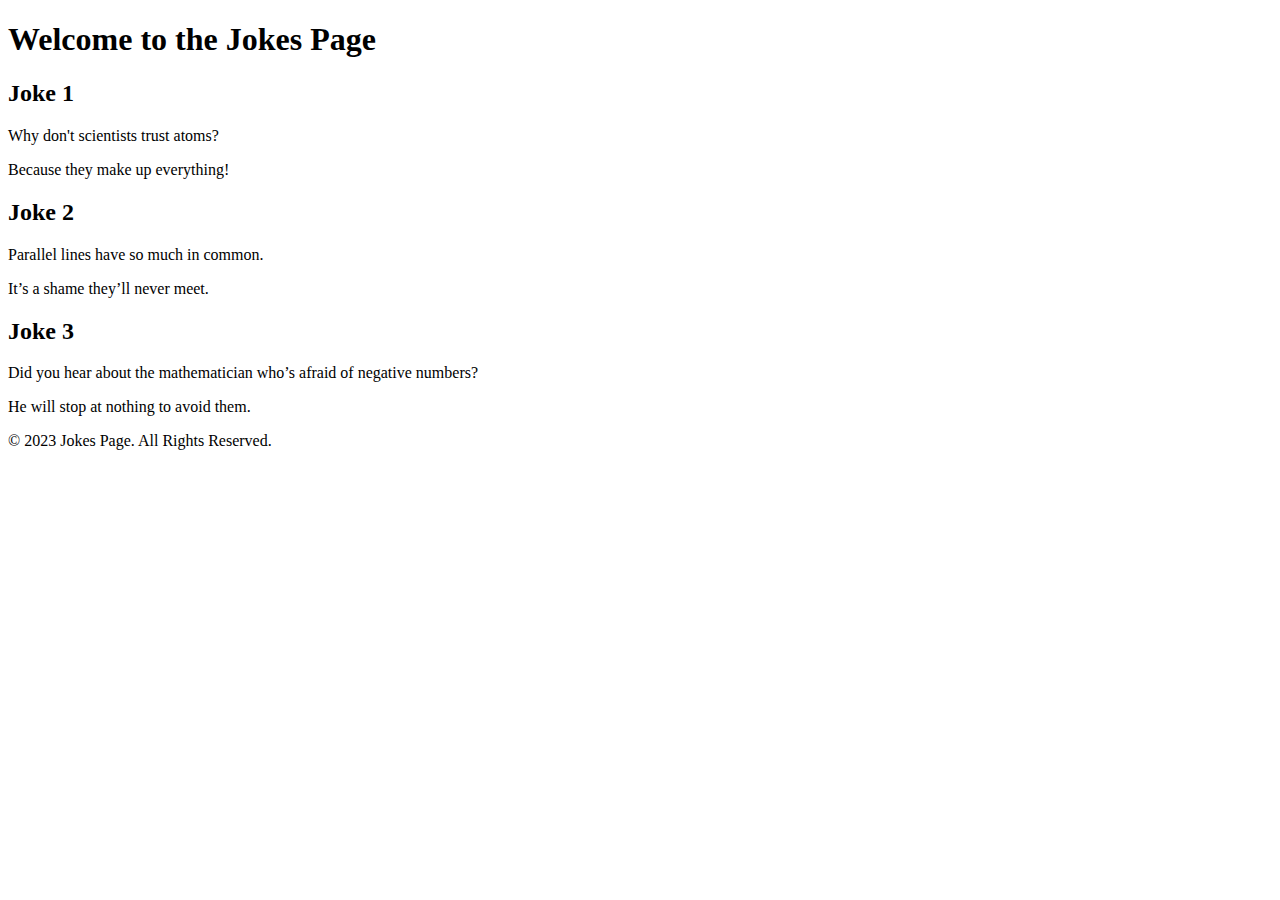
==== jokes.html @ dae0f5ed "Create jokes.html" ====
<!DOCTYPE html>
<html lang="en">
<head>
    <meta charset="UTF-8">
    <meta name="viewport" content="width=device-width, initial-scale=1.0">
    <title>Jokes Page</title>
    <link rel="stylesheet" href="styles.css"> <!-- Create a CSS file for styling -->
</head>
<body>
    <header>
        <h1>Welcome to the Jokes Page</h1>
    </header>

    <section class="jokes">
        <div class="joke">
            <h2>Joke 1</h2>
            <p>Why don't scientists trust atoms?</p>
            <p>Because they make up everything!</p>
        </div>

        <div class="joke">
            <h2>Joke 2</h2>
            <p>Parallel lines have so much in common.</p>
            <p>It’s a shame they’ll never meet.</p>
        </div>

        <div class="joke">
            <h2>Joke 3</h2>
            <p>Did you hear about the mathematician who’s afraid of negative numbers?</p>
            <p>He will stop at nothing to avoid them.</p>
        </div>
    </section>

    <footer>
        <p>&copy; 2023 Jokes Page. All Rights Reserved.</p>
    </footer>
</body>
  </html>
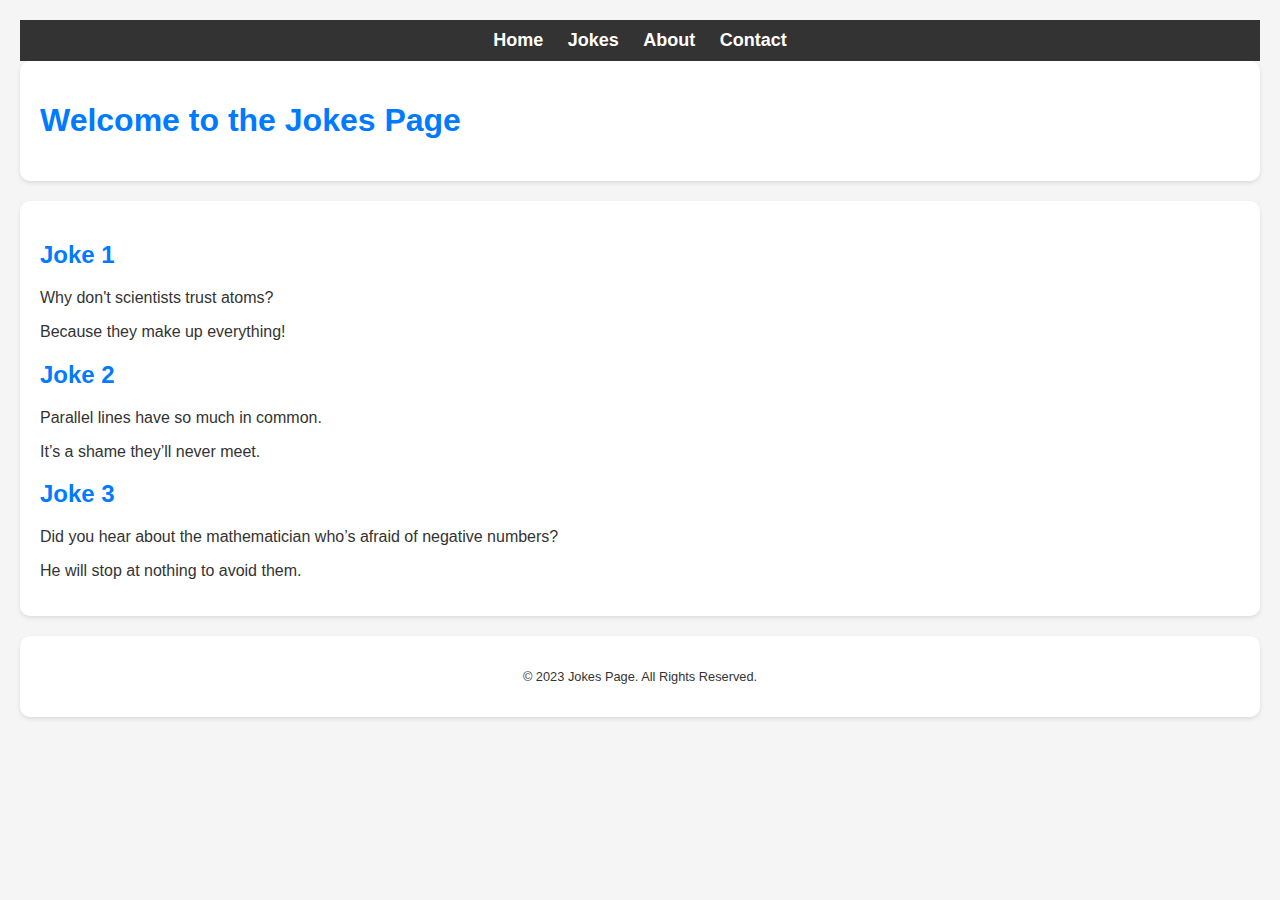
==== commit 926360e8: "Update jokes.html" ====
--- a/jokes.html
+++ b/jokes.html
@@ -7,6 +7,15 @@
     <link rel="stylesheet" href="styles.css"> <!-- Create a CSS file for styling -->
 </head>
 <body>
+    <nav class="main-menu">
+        <ul>
+            <li><a href="index.html">Home</a></li>
+            <li><a href="jokes.html">Jokes</a></li>
+            <li><a href="about.html">About</a></li>
+            <li><a href="contact.html">Contact</a></li>
+        </ul>
+    </nav>
+
     <header>
         <h1>Welcome to the Jokes Page</h1>
     </header>
@@ -35,5 +44,4 @@
         <p>&copy; 2023 Jokes Page. All Rights Reserved.</p>
     </footer>
 </body>
-  </html>
-      
+</html>
--- a/styles.css
+++ b/styles.css
@@ -0,0 +1,86 @@
+/* styles.css */
+
+body {
+    font-family: 'Arial', sans-serif;
+    margin: 0;
+    padding: 20px;
+    background-color: #f5f5f5; /* Light gray background */
+    color: #333; /* Dark text color */
+}
+
+header, section, footer {
+    background-color: #fff; /* White sections */
+    margin-bottom: 20px;
+    padding: 20px;
+    border-radius: 10px;
+    box-shadow: 0 2px 4px rgba(0, 0, 0, 0.1);
+}
+
+h1, h2 {
+    color: #007BFF; /* Blue headings */
+}
+
+ul {
+    list-style-type: none;
+    padding: 0;
+}
+
+ul li {
+    margin-bottom: 10px;
+}
+
+footer {
+    text-align: center;
+    font-size: 0.8em;
+}
+
+.main-menu {
+    background-color: #333; /* Dark background color */
+    padding: 10px 0;
+}
+
+.main-menu ul {
+    list-style: none;
+    margin: 0;
+    padding: 0;
+    text-align: center;
+}
+
+.main-menu li {
+    display: inline-block;
+    margin: 0 10px;
+}
+
+.main-menu a {
+    color: #fff; /* White text color */
+    text-decoration: none;
+    font-size: 18px;
+    font-weight: bold;
+    transition: color 0.3s;
+}
+
+.main-menu a:hover {
+    color: #007BFF; /* Blue color on hover */
+}
+
+@keyframes pulse {
+    0% { transform: scale(0.9); }
+    50% { transform: scale(1); }
+    100% { transform: scale(0.9); }
+}
+
+.loading-container {
+    display: flex;
+    justify-content: center;
+    align-items: center;
+    height: 100vh;
+}
+
+.loading {
+    width: 60px;
+    height: 60px;
+    background-color: #007BFF;
+    border-radius: 50%;
+    animation: pulse 1.5s infinite;
+      }
+   
